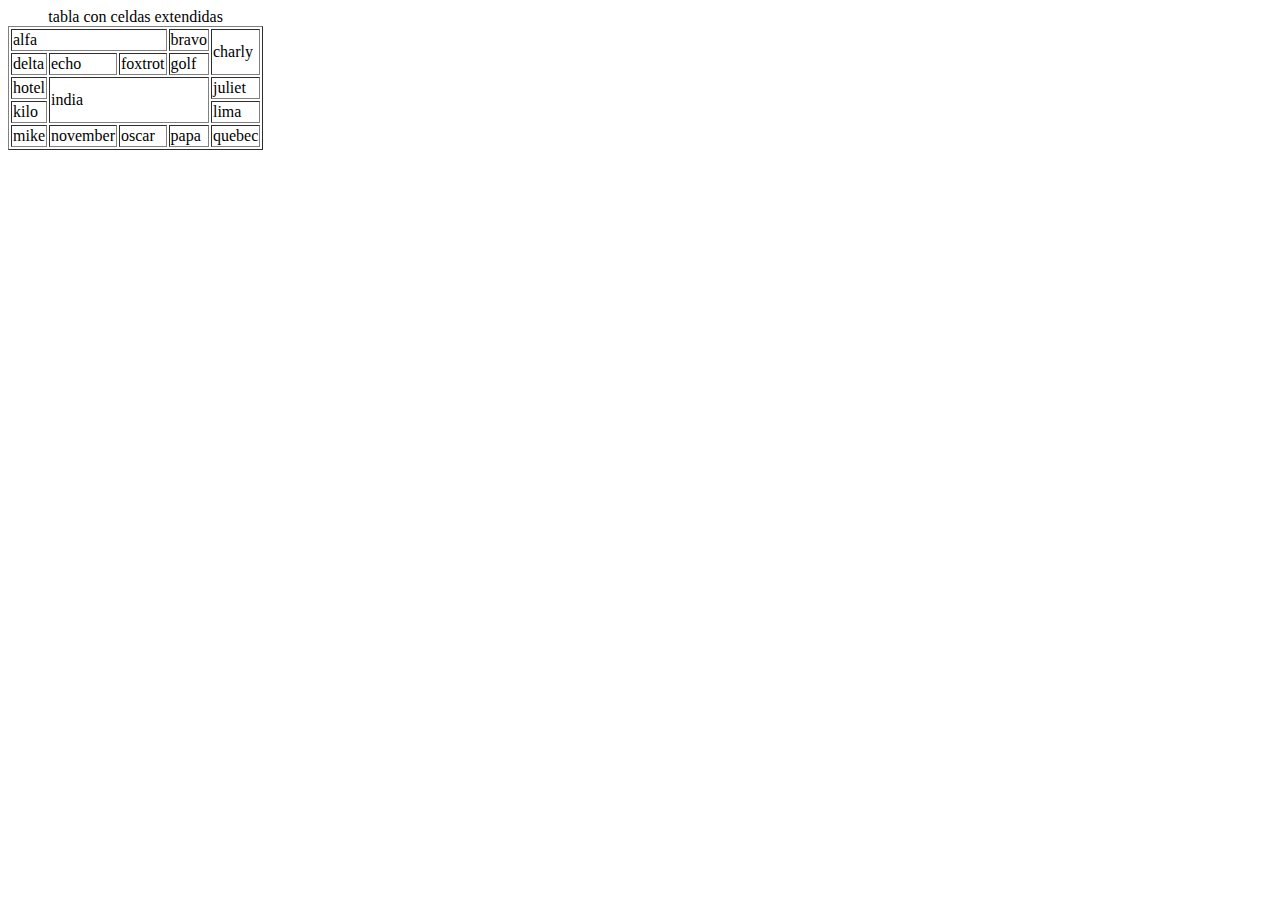
==== 06_11_24_tablas/index3.html @ 75205bc2 "06_11_24" ====
<!DOCTYPE html>
<html lang="es" dir="ltr">
  <meta charset="UTF-8" />
  <meta name="viewport" content="width=device-width, initial-scale=1.0" />
  <title>Tabla 3</title>
</html>
<body>
  <table border="1">
    <caption>
      tabla con celdas extendidas
    </caption>
    <tr>
      <td colspan="3">alfa</td>
      <td>bravo</td>
      <td rowspan="2">charly</td>
    </tr>
    <tr>
      <td>delta</td>
      <td>echo</td>
      <td>foxtrot</td>
      <td>golf</td>
    </tr>
    <tr>
      <td>hotel</td>
      <td colspan="3" rowspan="2">india</td>
      <td>juliet</td>
    </tr>
    <tr>
      <td>kilo</td>
      <td>lima</td>
    </tr>
    <tr>
      <td>mike</td>
      <td>november</td>
      <td>oscar</td>
      <td>papa</td>
      <td>quebec</td>
    </tr>
  </table>
</body>
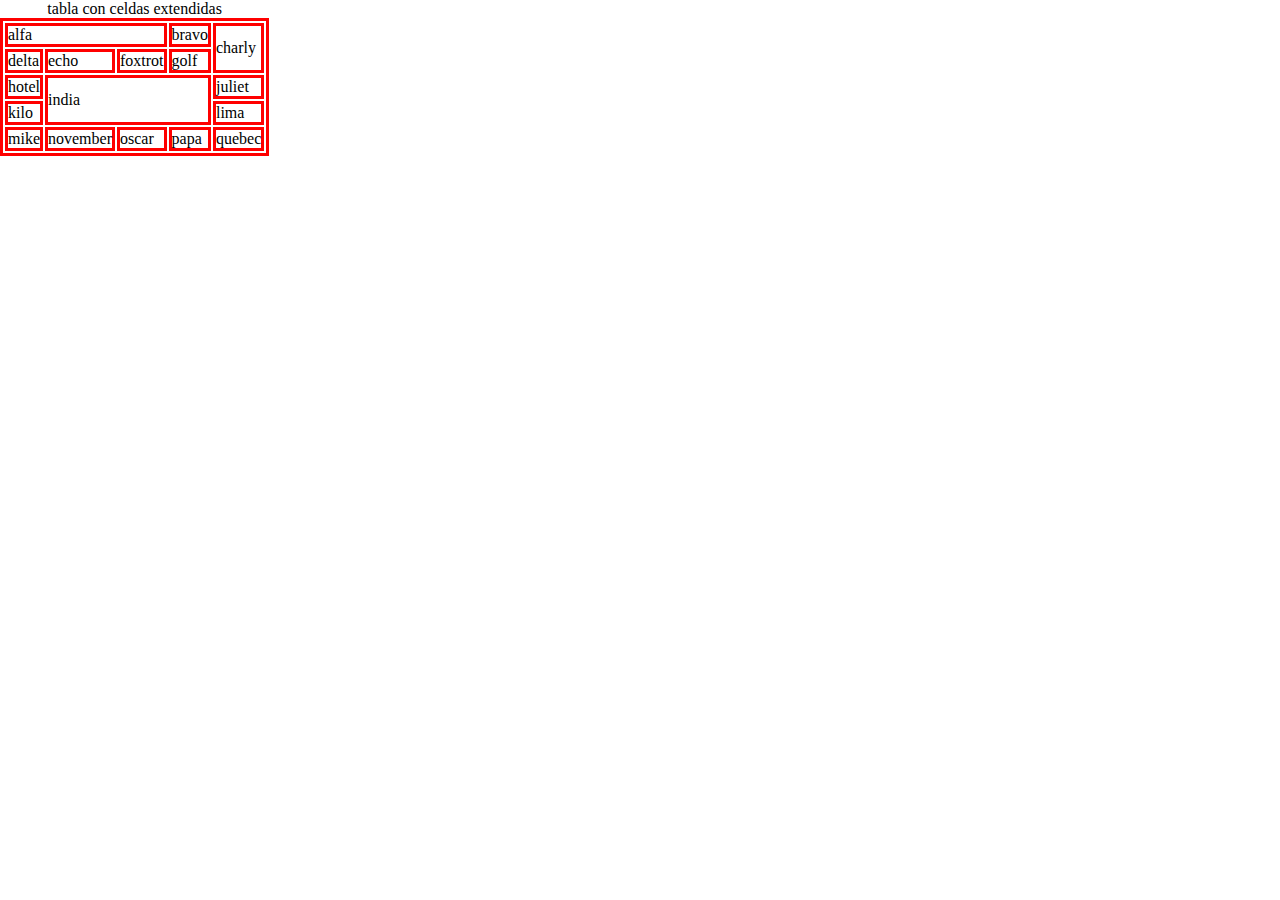
==== commit 6e6300e4: "05_01_25" ====
--- a/06_11_24_tablas/index3.html
+++ b/06_11_24_tablas/index3.html
@@ -2,10 +2,11 @@
 <html lang="es" dir="ltr">
   <meta charset="UTF-8" />
   <meta name="viewport" content="width=device-width, initial-scale=1.0" />
+  <link rel="stylesheet" href="style.css">
   <title>Tabla 3</title>
 </html>
 <body>
-  <table border="1">
+  <table>
     <caption>
       tabla con celdas extendidas
     </caption>
--- a/06_11_24_tablas/style.css
+++ b/06_11_24_tablas/style.css
@@ -0,0 +1,14 @@
+* {
+    margin: 0;
+    padding: 0;
+    box-sizing: border-box;
+}
+
+table {
+    border: solid red;
+    
+}
+
+td {
+    border: solid red;
+}
